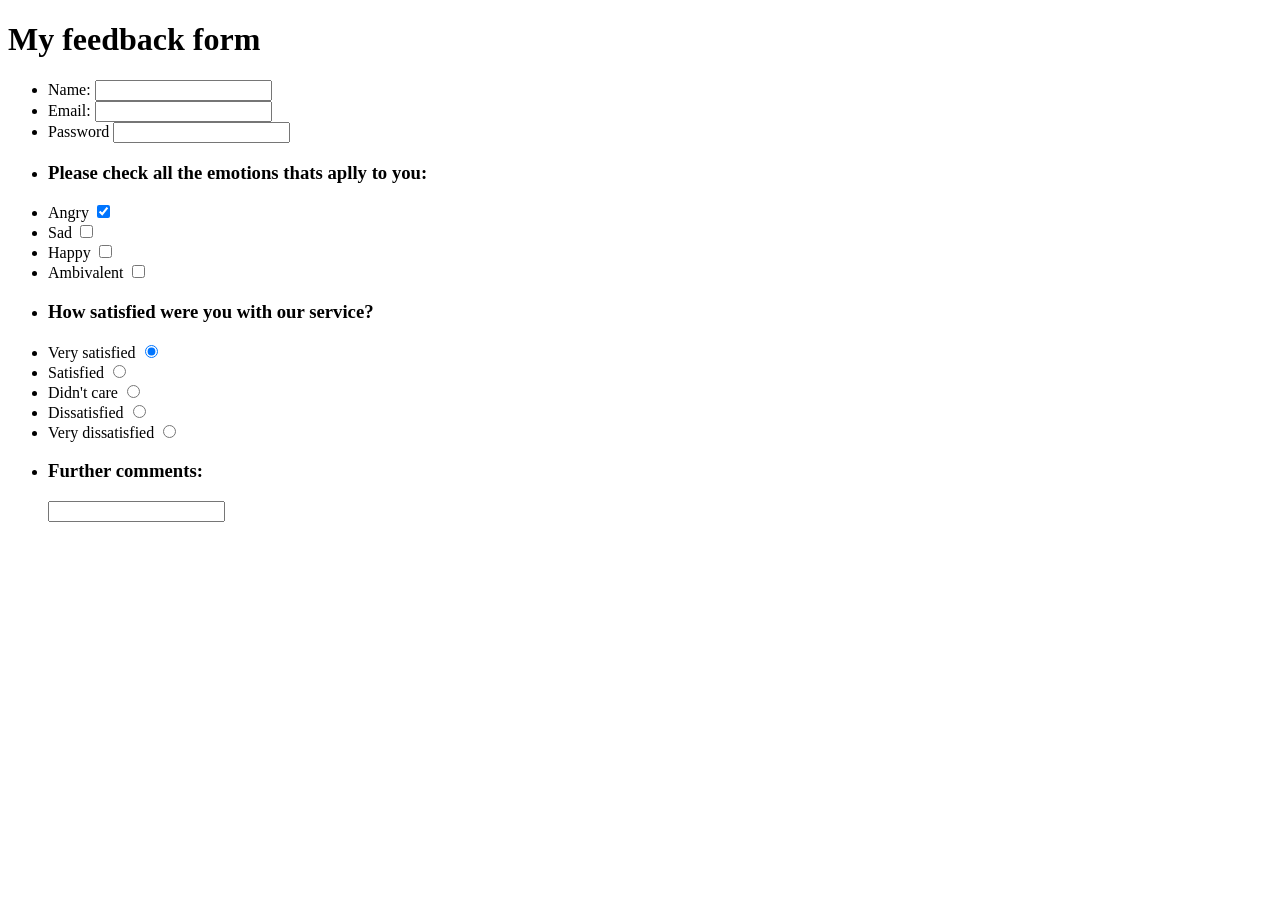
==== Clase 4- HTML/form-tarea.html @ 71db7903 "tarea" ====
<!DOCTYPE html>
<html lang="en">
<head>
    <meta charset="UTF-8">
    <meta name="viewport" content="width=device-width, initial-scale=1.0">
    <title>Form tarea</title>
</head>
<body>
    <form>
        <h1>My feedback form</h1>
        <ul>
            <li>
            <div>
                <label form="">Name:</label>
                <input type="text">
            </div>
            </li>
            <li>
                <div>
                    <label form="">Email:</label>
                    <input type="email" required name="email">
                </div>
                <li>
                    <div>
                        <label form="">Password</label>
                        <input type="password" required name="password">
                    </div>
                </li>
            </li>
        </ul>

        <div>
            <ul>
                <li>
                    <h3> Please check all the emotions thats aplly to you:</h3>
                </li>
                <li>
                    <div>
                        <label form="">Angry</label>
                        <input type="checkbox" checked value="1">
                    </div>
                </li>
                <li>
                    <div>
                        <label form="">Sad</label>
                        <input type="checkbox" value="2">
                    </div>
                </li>
                <li>
                    <div>
                        <label form="">Happy</label>
                        <input type="checkbox" value="3">
                    </div>
                </li>
                <li>
                    <div>
                        <label form="">Ambivalent</label>
                        <input type="checkbox" value="4">
                    </div>
                </li>
            </ul>
        </div>
        <div>
            <ul>
                <li>
                    <h3>How satisfied were you with our service?</h3>
                </li>
                <li>
                    <div>
                        <label form="">Very satisfied</label>
                        <input type="radio" name="Emotions" checked value="1">
                    </div>
                </li>
                <li>
                    <div>
                        <label form="">Satisfied</label>
                        <input type="radio" name="Emotions" value="2">
                    </div>
                </li>
                <li>
                    <div>
                        <label form="">Didn't care</label>
                        <input type="radio" name="Emotions" value="3">
                    </div>
                </li>
                <li>
                    <div>
                        <label form="">Dissatisfied</label>
                        <input type="radio" name="Emotions" value="4">
                    </div>
                    <li>
                    <div>
                        <label form="">Very dissatisfied</label>
                        <input type="radio" name="Emotions" value="5">
                    </div>
                </li>
            </ul>
        </div>
        <ul>
    <div>
            <li>
                <h3>Further comments:</h3>
                <span>
                <input type="text">
                </span>
            </li>
        </ul>
    </div>
    </form>
</body>
</html>
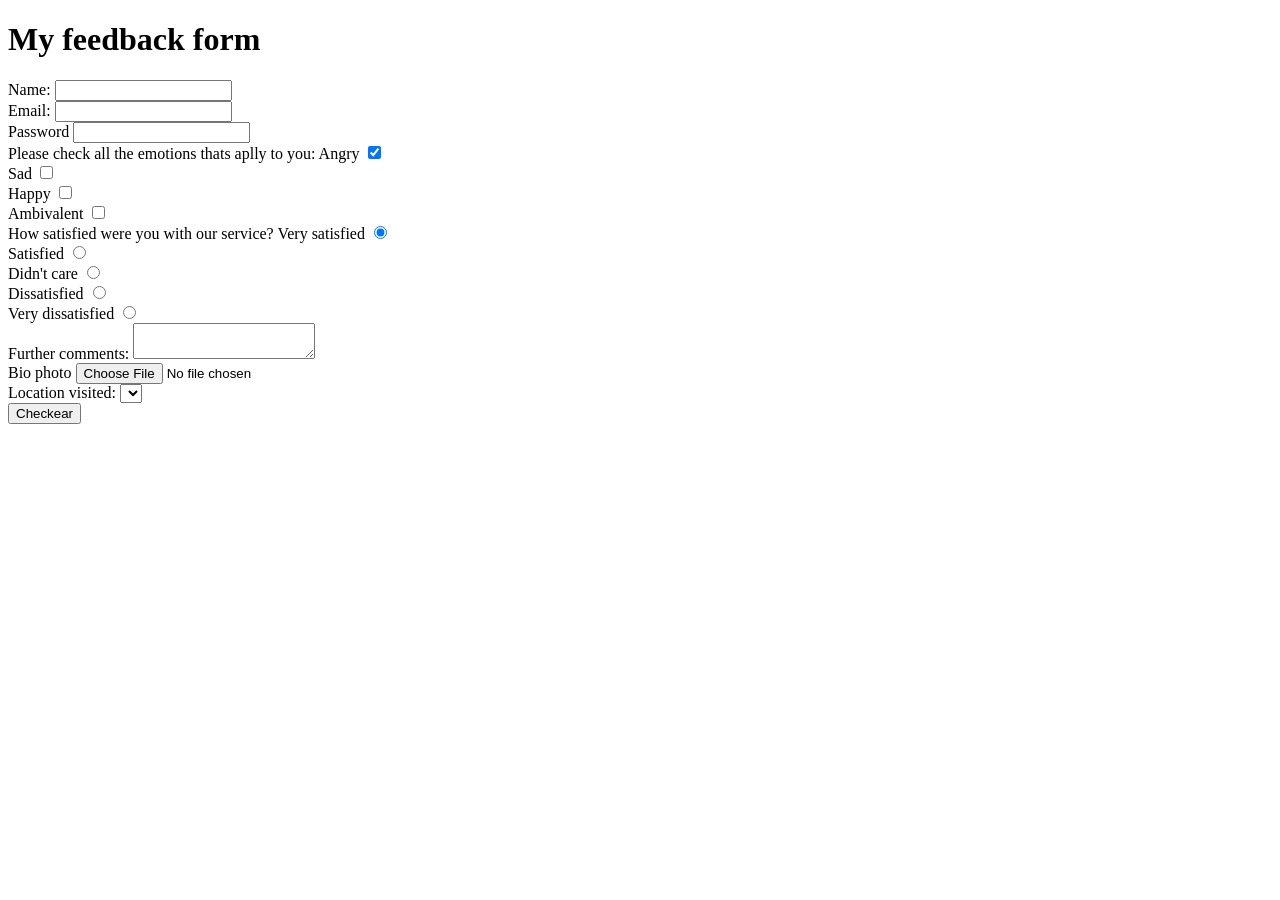
==== commit 01c56557: "correccion tarea" ====
--- a/Clase 4- HTML/form-tarea.html
+++ b/Clase 4- HTML/form-tarea.html
@@ -8,104 +8,88 @@
 <body>
     <form>
         <h1>My feedback form</h1>
-        <ul>
-            <li>
             <div>
-                <label form="">Name:</label>
-                <input type="text">
+            <label for="">Name:</label>
+            <input type="text" id="name" name="name">
             </div>
-            </li>
-            <li>
-                <div>
-                    <label form="">Email:</label>
-                    <input type="email" required name="email">
-                </div>
-                <li>
-                    <div>
-                        <label form="">Password</label>
-                        <input type="password" required name="password">
-                    </div>
-                </li>
-            </li>
-        </ul>
 
-        <div>
-            <ul>
-                <li>
-                    <h3> Please check all the emotions thats aplly to you:</h3>
-                </li>
-                <li>
-                    <div>
-                        <label form="">Angry</label>
-                        <input type="checkbox" checked value="1">
-                    </div>
-                </li>
-                <li>
-                    <div>
-                        <label form="">Sad</label>
-                        <input type="checkbox" value="2">
-                    </div>
-                </li>
-                <li>
-                    <div>
-                        <label form="">Happy</label>
-                        <input type="checkbox" value="3">
-                    </div>
-                </li>
-                <li>
-                    <div>
-                        <label form="">Ambivalent</label>
-                        <input type="checkbox" value="4">
-                    </div>
-                </li>
-            </ul>
-        </div>
-        <div>
-            <ul>
-                <li>
-                    <h3>How satisfied were you with our service?</h3>
-                </li>
-                <li>
-                    <div>
-                        <label form="">Very satisfied</label>
-                        <input type="radio" name="Emotions" checked value="1">
-                    </div>
-                </li>
-                <li>
-                    <div>
-                        <label form="">Satisfied</label>
-                        <input type="radio" name="Emotions" value="2">
-                    </div>
-                </li>
-                <li>
-                    <div>
-                        <label form="">Didn't care</label>
-                        <input type="radio" name="Emotions" value="3">
-                    </div>
-                </li>
-                <li>
-                    <div>
-                        <label form="">Dissatisfied</label>
-                        <input type="radio" name="Emotions" value="4">
-                    </div>
-                    <li>
-                    <div>
-                        <label form="">Very dissatisfied</label>
-                        <input type="radio" name="Emotions" value="5">
-                    </div>
-                </li>
-            </ul>
-        </div>
-        <ul>
-    <div>
-            <li>
-                <h3>Further comments:</h3>
-                <span>
-                <input type="text">
-                </span>
-            </li>
-        </ul>
-    </div>
+            <div>
+                <label for="">Email:</label>
+                <input type="email" id="email" required name="email">
+            </div>
+
+            <div>
+                <label for="">Password</label>
+                <input type="password" id="password" required name="password">
+            </div>
+
+            <div>
+            <span> Please check all the emotions thats aplly to you:</span>
+                <label form="angry_emotion">Angry</label>
+                <input type="checkbox" checked value="1" id="angry_emotion" name="emotion">
+            </div>
+
+            <div>
+                <label form="sad_emotion">Sad</label>
+                <input type="checkbox" value="2" id="sad_emotion" name="emotion">
+            </div>
+
+            <div>
+                <label form="happy_emotion">Happy</label>
+                <input type="checkbox" value="3" id="happy_emotion" name="emotion">
+            </div>
+
+            <div>
+                <label form="amvivalent_emotion">Ambivalent</label>
+                <input type="checkbox" value="4" id="amvivalent_emotion" name="emotion"> 
+            </div>
+
+            <div>
+                <span>How satisfied were you with our service?</span>
+                <label for="">Very satisfied</label>
+                <input type="radio" name="satisfaction" checked value="1">
+            </div>
+
+            <div>
+                <label for="">Satisfied</label>
+                <input type="radio" name="satisfaction" value="2">
+            </div>
+
+            <div>
+                <label for="">Didn't care</label>
+                <input type="radio" name="satisfaction" value="3">
+            </div>
+
+            <div>
+                <label for="">Dissatisfied</label>
+                <input type="radio" name="satisfaction" value="4">
+            </div>
+
+            <div>
+                <label for="">Very dissatisfied</label>
+                <input type="radio" name="satisfaction" value="5">
+            </div>
+
+            <div>
+                <label for="comments">Further comments:</label>
+                <textarea id="comments" name="comments"> </textarea>
+            </div>
+
+            <div>
+                <label for="photo">Bio photo</label>
+                <input type="file" id="photo" name="photo" accept="image/*">
+            </div>
+
+            <div>
+                <label> Location visited:
+                    <select name="loccation">
+                    <option value="Argentina"></option>
+                    <option value="Otro pais"></option>
+                    </select>
+                </label>
+            </div>
+
+            <button type="button">Checkear</button>
     </form>
 </body>
 </html>
